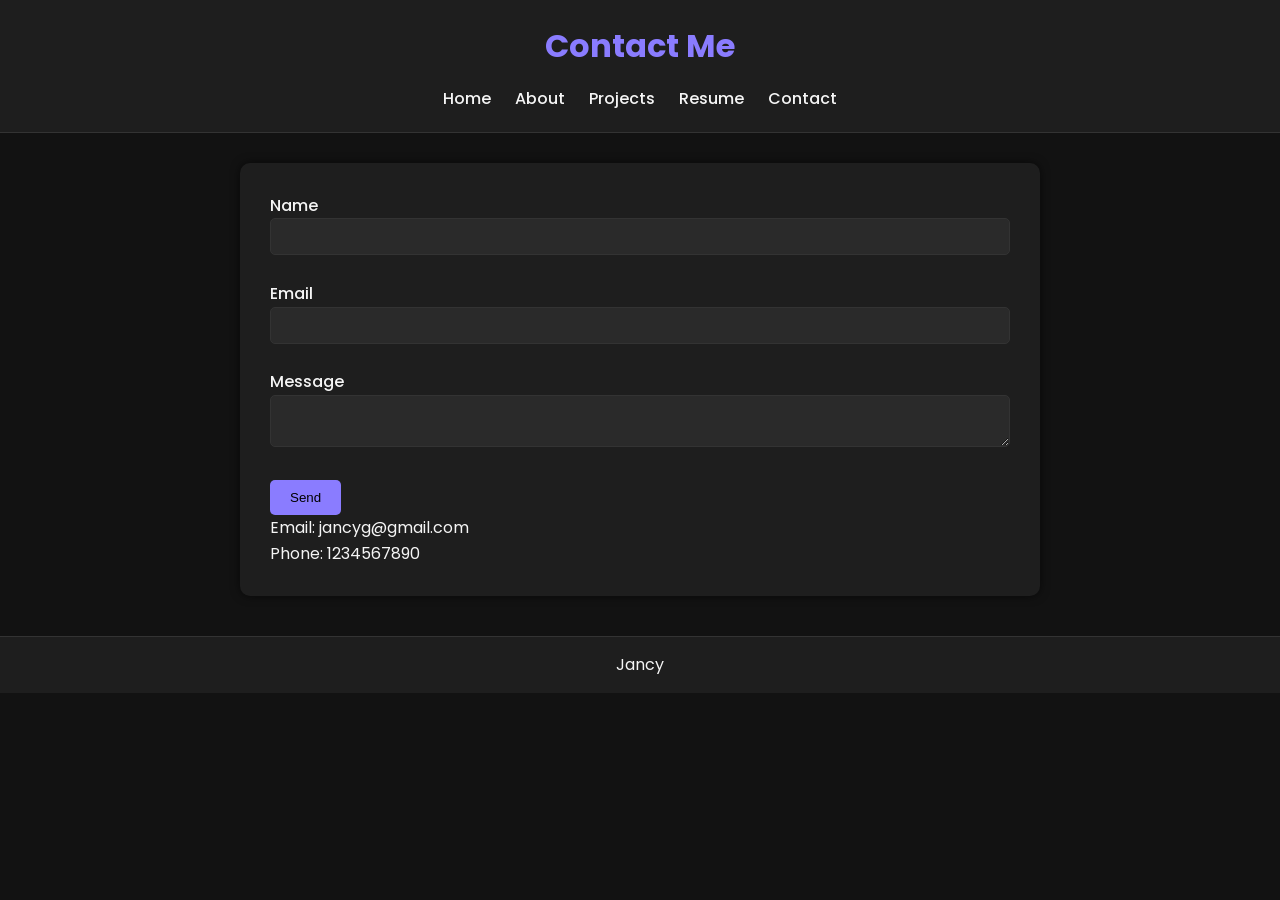
==== index.html @ b200abc4 "Initial commit" ====
<!DOCTYPE html>
<html>
<head>
    <title>Contact Jancy</title>
    <link rel="stylesheet" href="style.css">
</head>
<body>

<header>
    <h1>Contact Me</h1>
    <nav>
        <a href="index.html">Home</a>
        <a href="about.html">About</a>
        <a href="projects.html">Projects</a>
        <a href="resume.html">Resume</a>
        <a href="contact.html">Contact</a>
    </nav>
</header>

<section>
    <form>
        <label>Name</label><br>
        <input type="text" required><br><br>

        <label>Email</label><br>
        <input type="email" required><br><br>

        <label>Message</label><br>
        <textarea required></textarea><br><br>

        <button type="submit">Send</button>
    </form>

    <p>Email: jancyg@gmail.com</p>
    <p>Phone: 1234567890</p>
</section>

<footer>
    <p>Jancy</p>
</footer>

</body>
</html>
---- style.css ----
@import url('https://fonts.googleapis.com/css2?family=Poppins:wght@300;400;600&display=swap');

:root {
    --primary-color: #8a7cff;    /* Accent Purple */
    --bg-color: #121212;         /* Black background */
    --card-color: #1e1e1e;       /* Section background */
    --text-color: #f5f5f5;
    --border-color: #333;
}

/* Reset */
* {
    margin: 0;
    padding: 0;
    box-sizing: border-box;
}

/* Body */
body {
    font-family: 'Poppins', sans-serif;
    background-color: var(--bg-color);
    color: var(--text-color);
    line-height: 1.6;
}

/* Header */
header {
    background-color: var(--card-color);
    padding: 20px;
    text-align: center;
    position: sticky;
    top: 0;
    border-bottom: 1px solid var(--border-color);
}

header h1 {
    color: var(--primary-color);
}

/* Navigation */
nav {
    margin-top: 10px;
}

nav a {
    color: var(--text-color);
    text-decoration: none;
    margin: 0 10px;
    font-weight: 500;
}

nav a:hover {
    color: var(--primary-color);
}

/* Section */
section {
    max-width: 800px;
    margin: 30px auto;
    padding: 30px;
    background-color: var(--card-color);
    border-radius: 10px;
    box-shadow: 0 0 10px rgba(0,0,0,0.6);
}

/* Headings */
h1, h3 {
    margin-bottom: 15px;
}

/* Lists */
ul, ol {
    margin-left: 20px;
    margin-bottom: 20px;
}

/* Form */
form label {
    font-weight: 500;
}

form input,
form textarea {
    width: 100%;
    padding: 10px;
    background-color: #2a2a2a;
    border: 1px solid var(--border-color);
    color: var(--text-color);
    border-radius: 5px;
}

form input:focus,
form textarea:focus {
    border-color: var(--primary-color);
    outline: none;
}

/* Button */
button {
    background-color: var(--primary-color);
    color: #000;
    padding: 10px 20px;
    border: none;
    border-radius: 5px;
    cursor: pointer;
    transition: transform 0.2s ease, opacity 0.3s ease;
}

button:hover {
    opacity: 0.85;
    transform: scale(1.03);
}

/* Footer */
footer {
    text-align: center;
    padding: 15px;
    background-color: var(--card-color);
    border-top: 1px solid var(--border-color);
    margin-top: 40px;
}

/* Responsive */
@media (max-width: 768px) {
    section {
        margin: 15px;
        padding: 20px;
    }

    nav a {
        display: block;
        margin: 8px 0;
    }
}
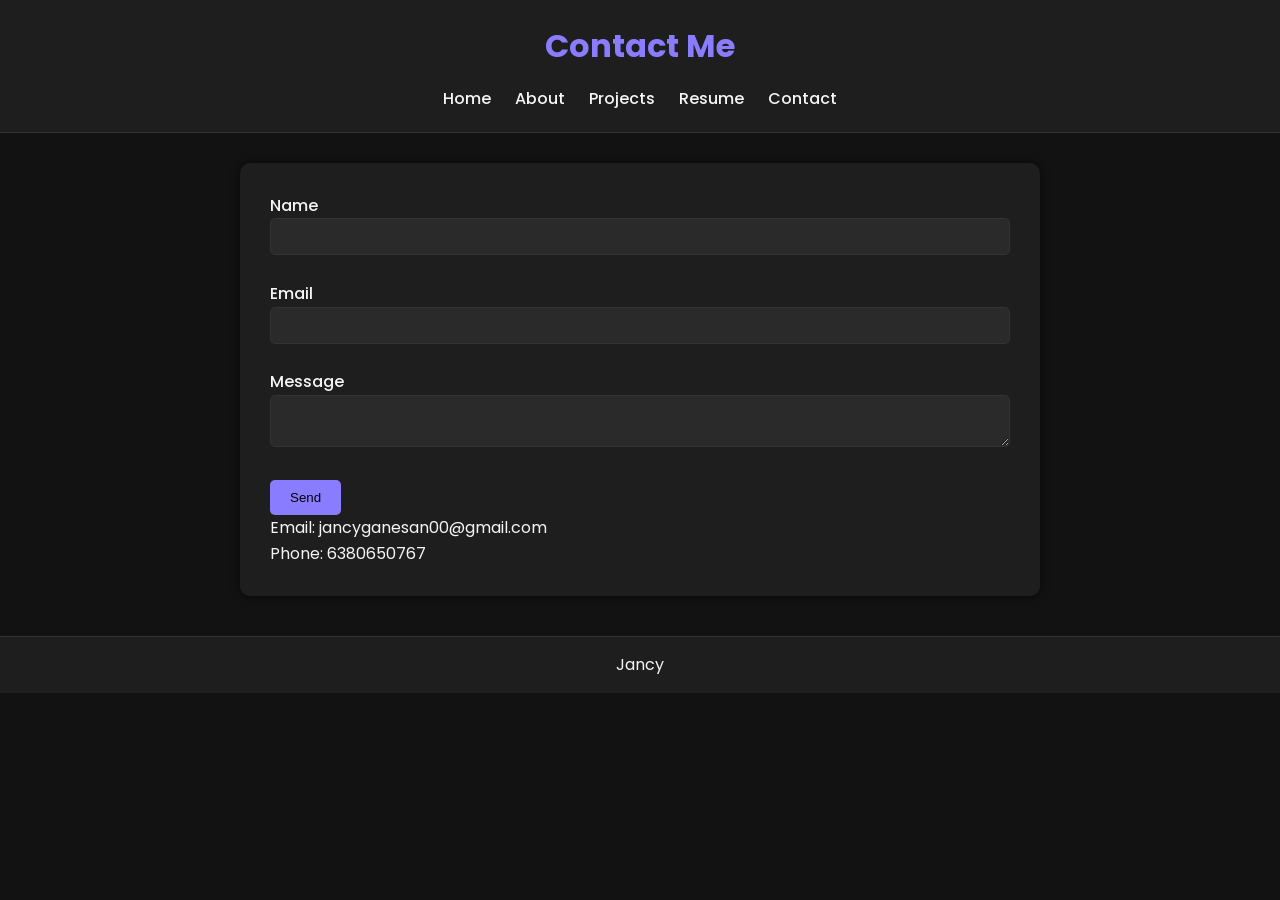
==== commit d6aa21d1: "Update index.html" ====
--- a/index.html
+++ b/index.html
@@ -31,8 +31,8 @@
         <button type="submit">Send</button>
     </form>
 
-    <p>Email: jancyg@gmail.com</p>
-    <p>Phone: 1234567890</p>
+    <p>Email: jancyganesan00@gmail.com</p>
+    <p>Phone: 6380650767</p>
 </section>
 
 <footer>
@@ -40,4 +40,4 @@
 </footer>
 
 </body>
-</html>+</html>
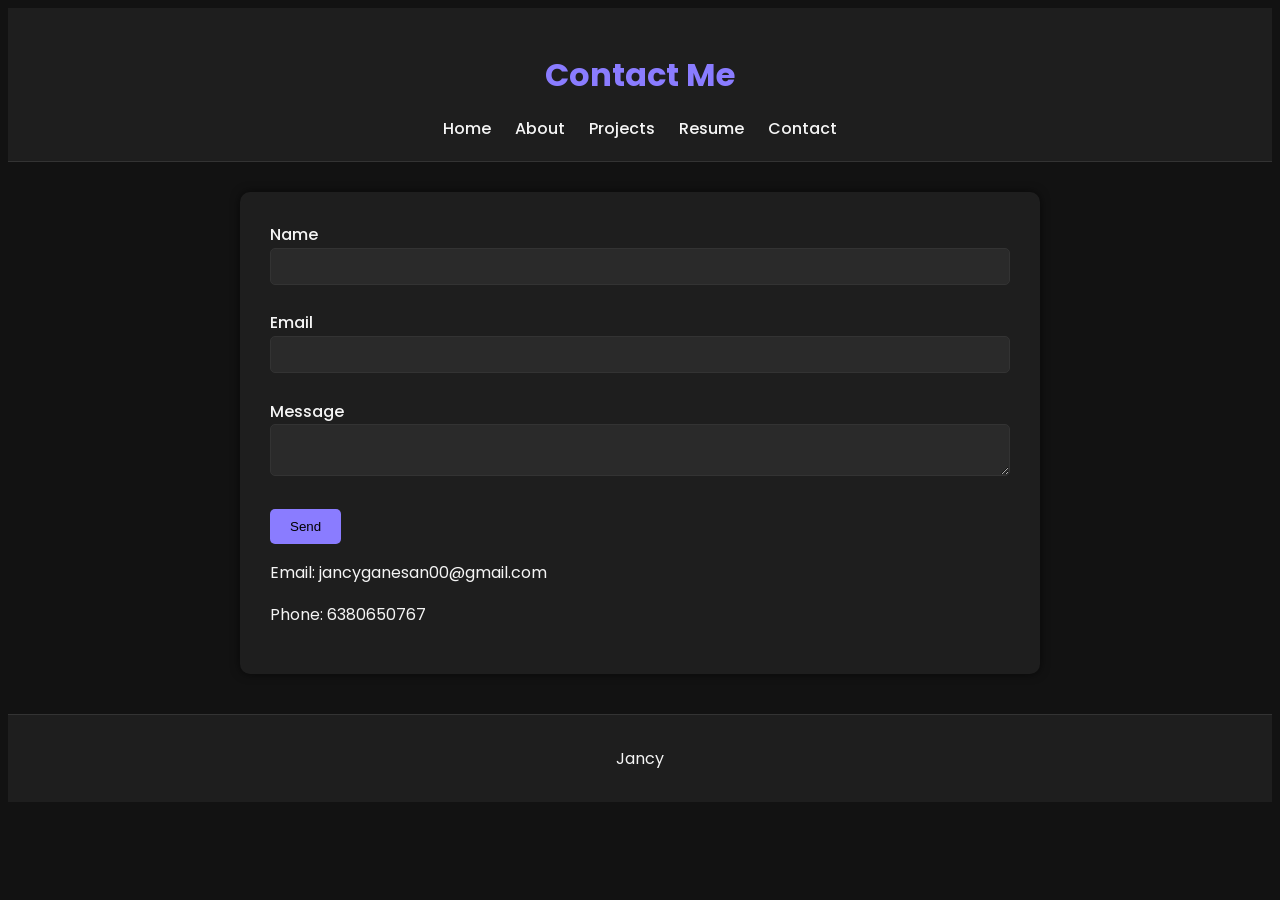
==== commit 09c7ecc8: "Update index.html" ====
--- a/index.html
+++ b/index.html
@@ -9,11 +9,11 @@
 <header>
     <h1>Contact Me</h1>
     <nav>
-        <a href="index.html">Home</a>
-        <a href="about.html">About</a>
-        <a href="projects.html">Projects</a>
-        <a href="resume.html">Resume</a>
-        <a href="contact.html">Contact</a>
+        <a href="index.html">Home </a>
+        <a href="about.html">About </a>
+        <a href="projects.html">Projects </a>
+        <a href="resume.html">Resume </a>
+        <a href="contact.html">Contact </a>
     </nav>
 </header>
 
--- a/style.css
+++ b/style.css
@@ -10,7 +10,7 @@
 
 /* Reset */
 * {
-    margin: 0;
+    margin: 2;
     padding: 0;
     box-sizing: border-box;
 }
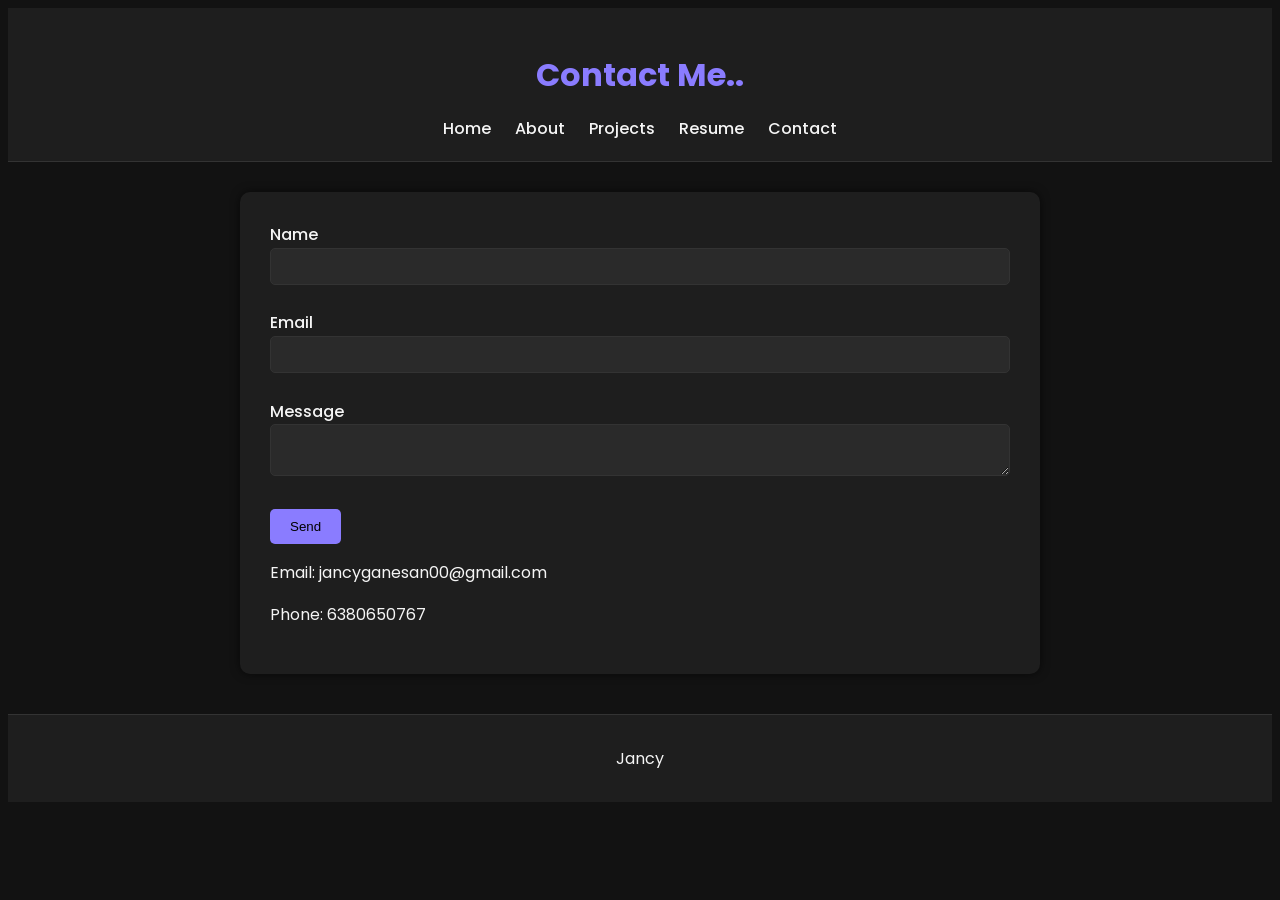
==== commit 9ed330eb: "Update index.html" ====
--- a/index.html
+++ b/index.html
@@ -7,7 +7,7 @@
 <body>
 
 <header>
-    <h1>Contact Me</h1>
+    <h1>Contact Me..</h1>
     <nav>
         <a href="index.html">Home </a>
         <a href="about.html">About </a>
